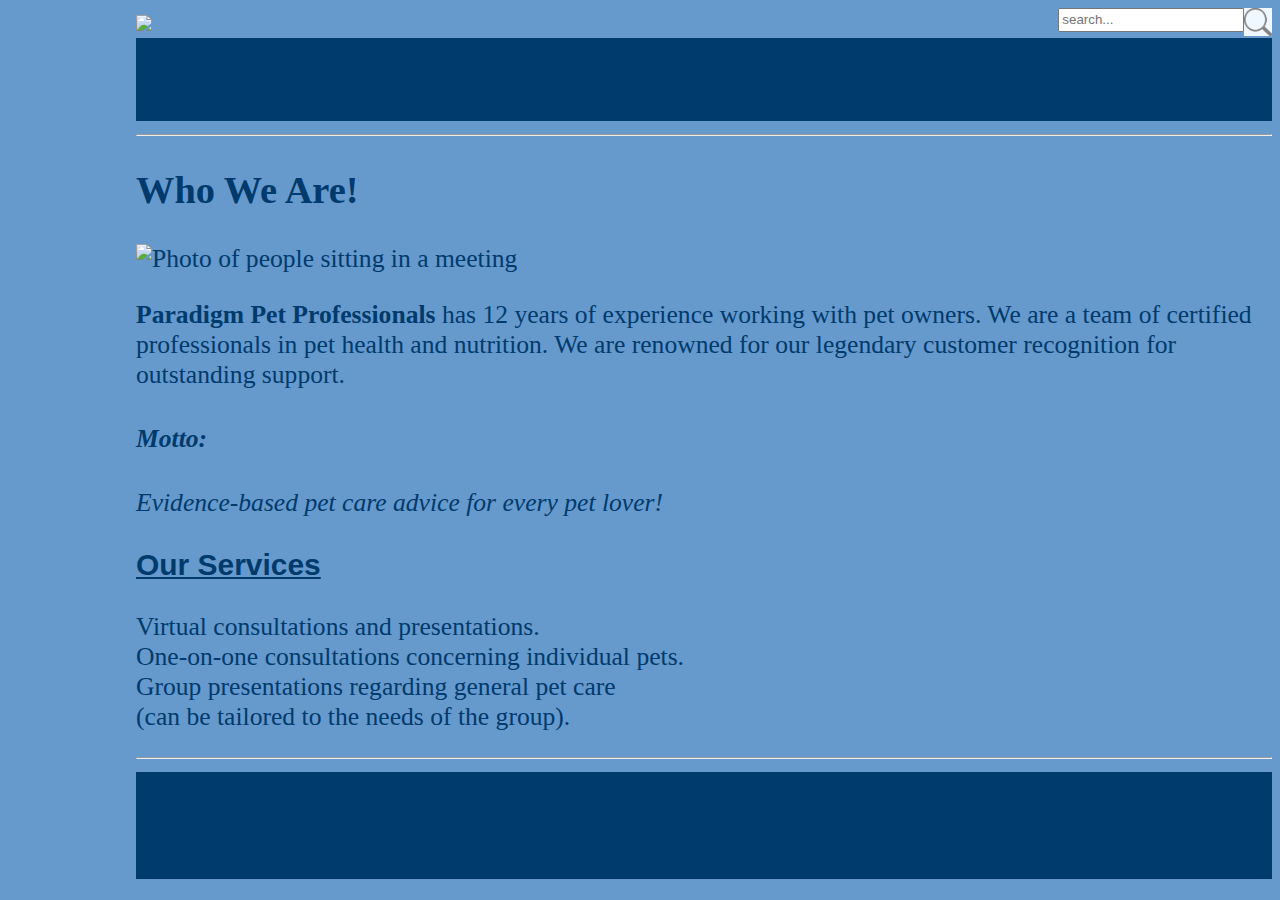
==== AboutUs.html @ 191ef78c "Edited images and modified the css file." ====
<!DOCTYPE html> 
<html>
    <head>
        <meta charset="utf-8" lang="en">
        <meta name="viewport" content="width=device-width, initial-scale=1.0">
        <link rel="stylesheet" href="paradigm.css" type="text/css">
        <link rel="icon"  type="images/x-icon" href="images/favicon.ico">
        <!-- link href="https://cdn.jsdelivr.net/npm/bootstrap@5.2.3/dist/css/bootstrap.min.css" rel="stylesheet" -->
        <title>Frequently Asked Questions</title>
    </head>
    <body>
        <img id="search-bar" src="images/search.png" alt="search bar" width="2.5%">
        <input id="search" type="text" placeholder="search...">
        <a href="index.html"><img src="images/logo1.png" style="width: 20%;"></a>
        
        <nav>
            <a href="index.html">Home</a>
            <a href="cat.html">Cat Owners </a> 
            <a href="dog.html">Dog Owners </a> 
            <a href="bird.html">Bird Owners </a> 
            <a id="signin" href="sign_in.html">Sign In</a> 
        </nav><hr>
        <h2>Who We Are!</h2>
        <img src="images/Picture1.jpg" alt="Photo of people sitting in a meeting" width="90%" height="80%">
        <div id="branding">
            <p> <b>Paradigm Pet Professionals</b> has 12 years of experience working with pet owners. We are a team of  
            certified professionals in pet health and nutrition. We are renowned for our legendary customer recognition for outstanding support.</p>
        </div>
        <div id="slogan"><h4><i>Motto:</i></h4>
            <em>Evidence-based pet care advice for every pet lover!</em>
        </div>
        <div id="services">
            <h3><u>Our Services</u> </h3>
            <p>Virtual consultations and presentations. <br>
            One-on-one consultations concerning individual pets. <br>
            Group presentations regarding general pet care <br>
                (can be tailored to the needs of the group).</p>
        </div>
        <hr>
        <footer>
            <a href="faq.html">FAQ</a>
            <a href="contactUs.html">Contact Us</a>
            <a id="signup" href="sign_up.html">Sign Up</a>
        </footer>
    </body>
</html>
---- paradigm.css ----
body {
    padding-left: 5em;
    font-size: 2vw;
    font-family: 'Times New Roman', Times, serif;
    background-color: #6699CC;
    color: #003B6D;

}
nav {
    display: block;
    background-color: #003B6D;
    text-align: left;
    padding: 2%;
    font-size: 1.3em;
}

nav a {
    list-style-type: none;
    text-align: center;
    text-decoration: none;
    padding: 1%;
}
li {
    list-style-type: disc;
    margin: 0%;
    padding: 0%;
    left: 0%;
}
h3 {
    font-family: Helvetica, Geneva, Arial, SunSans-Regular, sans-serif;
    color: #003B6D; }
a:link {
    color: #003B6D; }
a:visited {
    color: #676767; }
a:hover {
    color: white;}
a:active{
    color: #BDBDBD;}
nav a:active{
    background-color: #BDBDBD;}
nav a:hover {
    background-color: #676767;}

footer {
    background-color: #003B6D;
    display: block;
    padding: 1.5em; 
    }
a.footer {
    font-family: Verdana, Geneva, Tahoma, sans-serif;
    font-size: small;
    text-align: center;
    padding: auto;
}
#logo {
    border-radius: 3%;
}
#cat4 {
    float: right;
    position: relative;
    padding: 0px 15px 0px 20px;
    border-radius: 10%;
}
p {
    overflow: auto;
}
#cat1 {
    float: right;
    width: 20%;
    padding: 1%;
    border: #003B6D;
    border-style: outset;
}
#cat2 {
    float: right;
    width: 25%;
    padding: 1%;
    border: #003B6D;
    border-style: outset;
}
#cat3 {
    float: right;
    width: 30%;
    padding: 1%;
    border: #003B6D;
    border-style: outset;
}
#cat4 {
    float: right;
    width: 30%;
    padding: 1%;
    border: #003B6D;
    border-style: outset;
}
#cat5 {
    float: right;
    width: 30%;
    padding: 1%;
    border: #003B6D;
    border-style: outset;
}
#dog1 {
    float: left;
    padding: 1%;
    border-radius: 10%;
    border: #003B6D;
    border-style: outset;
}
#dog2 {
    float: right;
    padding: 1%;
    width: 30%;
    border-radius: 10%;
    border: #003B6D;
    border-style: outset;
}
#dog3 {
    float: left;
    padding: 1%;
    border-radius: 10%;
    border: #003B6D;
    border-style: outset;
}
#search {
    float: right;
    position: relative;
    padding: .2%;
}
#search-bar {
    float: inline-end;
    position: relative;
    background-color: aliceblue;
}
#signin {
    float: right;
    text-align: center;
}
#signup {
    float: right;
}
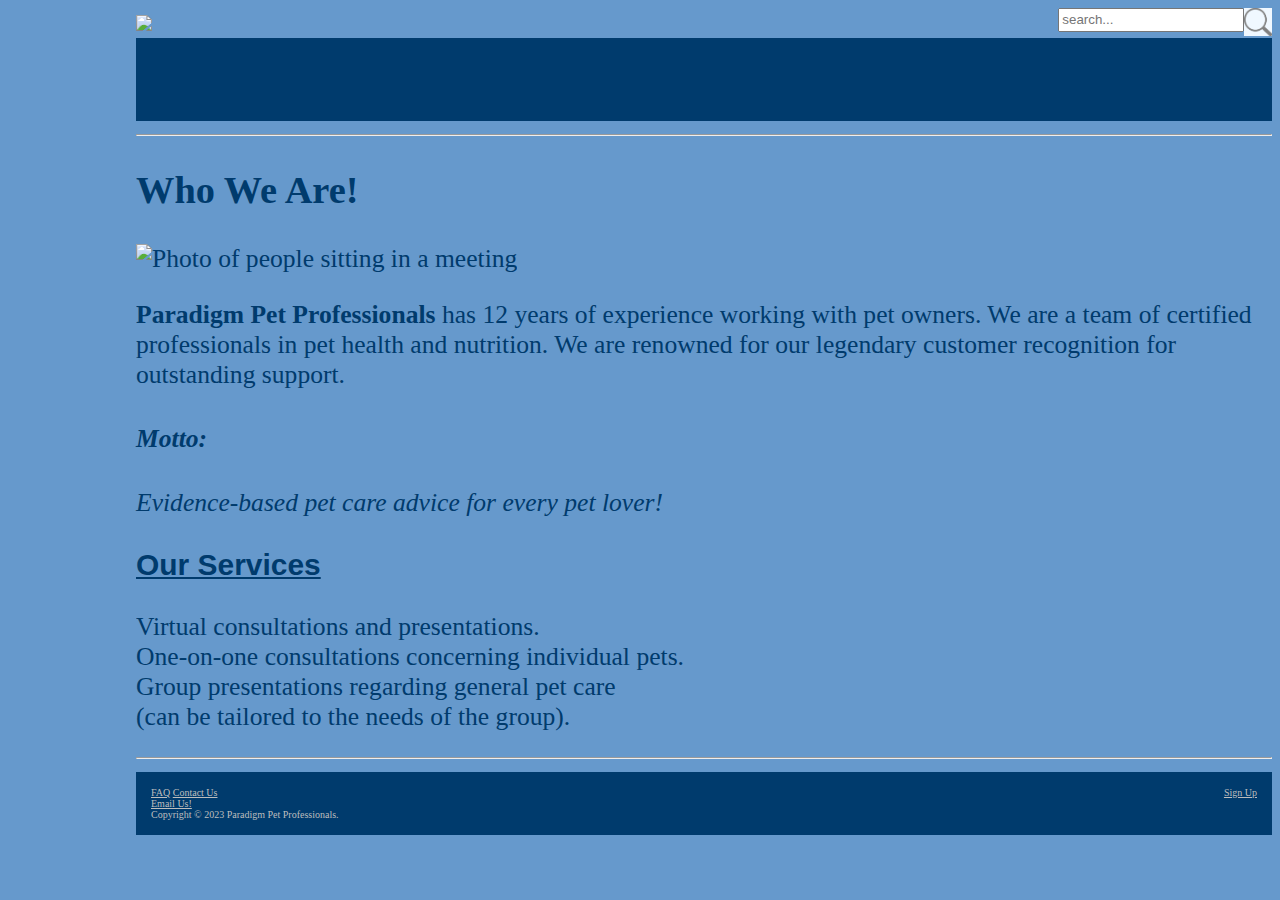
==== commit bf9bbaf2: "Added footer info and modified css file" ====
--- a/AboutUs.html
+++ b/AboutUs.html
@@ -40,7 +40,9 @@
         <footer>
             <a href="faq.html">FAQ</a>
             <a href="contactUs.html">Contact Us</a>
-            <a id="signup" href="sign_up.html">Sign Up</a>
+            <a id="signup" href="sign_up.html">Sign Up</a><br>
+            <a href="mailto:dkubong@wgu.edu">Email Us!</a><br>
+            Copyright &copy; 2023 Paradigm Pet Professionals.
         </footer>
     </body>
 </html>--- a/paradigm.css
+++ b/paradigm.css
@@ -15,7 +15,6 @@
 }
 
 nav a {
-    list-style-type: none;
     text-align: center;
     text-decoration: none;
     padding: 1%;
@@ -45,14 +44,16 @@
 footer {
     background-color: #003B6D;
     display: block;
-    padding: 1.5em; 
+    padding: 1.5em;
+    color: #BDBDBD;
+    font-size: x-small;
     }
 a.footer {
     font-family: Verdana, Geneva, Tahoma, sans-serif;
-    font-size: small;
     text-align: center;
-    padding: auto;
 }
+footer a:link {
+    color: #BDBDBD; }
 #logo {
     border-radius: 3%;
 }
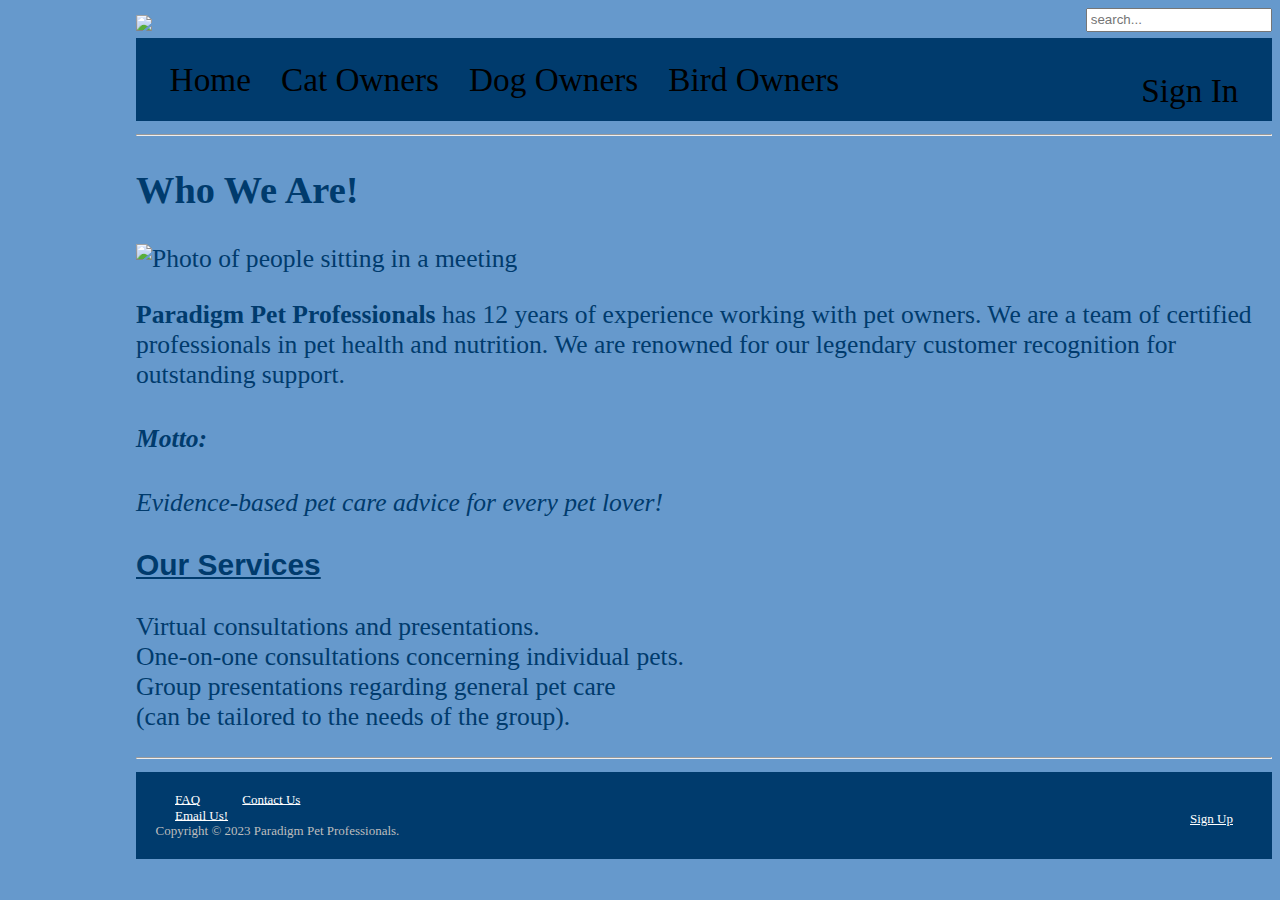
==== commit 2846b58b: "Removed search image" ====
--- a/AboutUs.html
+++ b/AboutUs.html
@@ -9,9 +9,8 @@
         <title>Frequently Asked Questions</title>
     </head>
     <body>
-        <img id="search-bar" src="images/search.png" alt="search bar" width="2.5%">
         <input id="search" type="text" placeholder="search...">
-        <a href="index.html"><img src="images/logo1.png" style="width: 20%;"></a>
+        <a href="index.html"><img id="logo" src="images/logo1.png" style="width: 20%;"></a>
         
         <nav>
             <a href="index.html">Home</a>
--- a/paradigm.css
+++ b/paradigm.css
@@ -29,7 +29,7 @@
     font-family: Helvetica, Geneva, Arial, SunSans-Regular, sans-serif;
     color: #003B6D; }
 a:link {
-    color: #003B6D; }
+    color: black; }
 a:visited {
     color: #676767; }
 a:hover {
@@ -46,14 +46,15 @@
     display: block;
     padding: 1.5em;
     color: #BDBDBD;
-    font-size: x-small;
+    font-size: small;
     }
 a.footer {
     font-family: Verdana, Geneva, Tahoma, sans-serif;
     text-align: center;
 }
 footer a:link {
-    color: #BDBDBD; }
+    color: white;
+    padding: 1.5em; }
 #logo {
     border-radius: 3%;
 }
